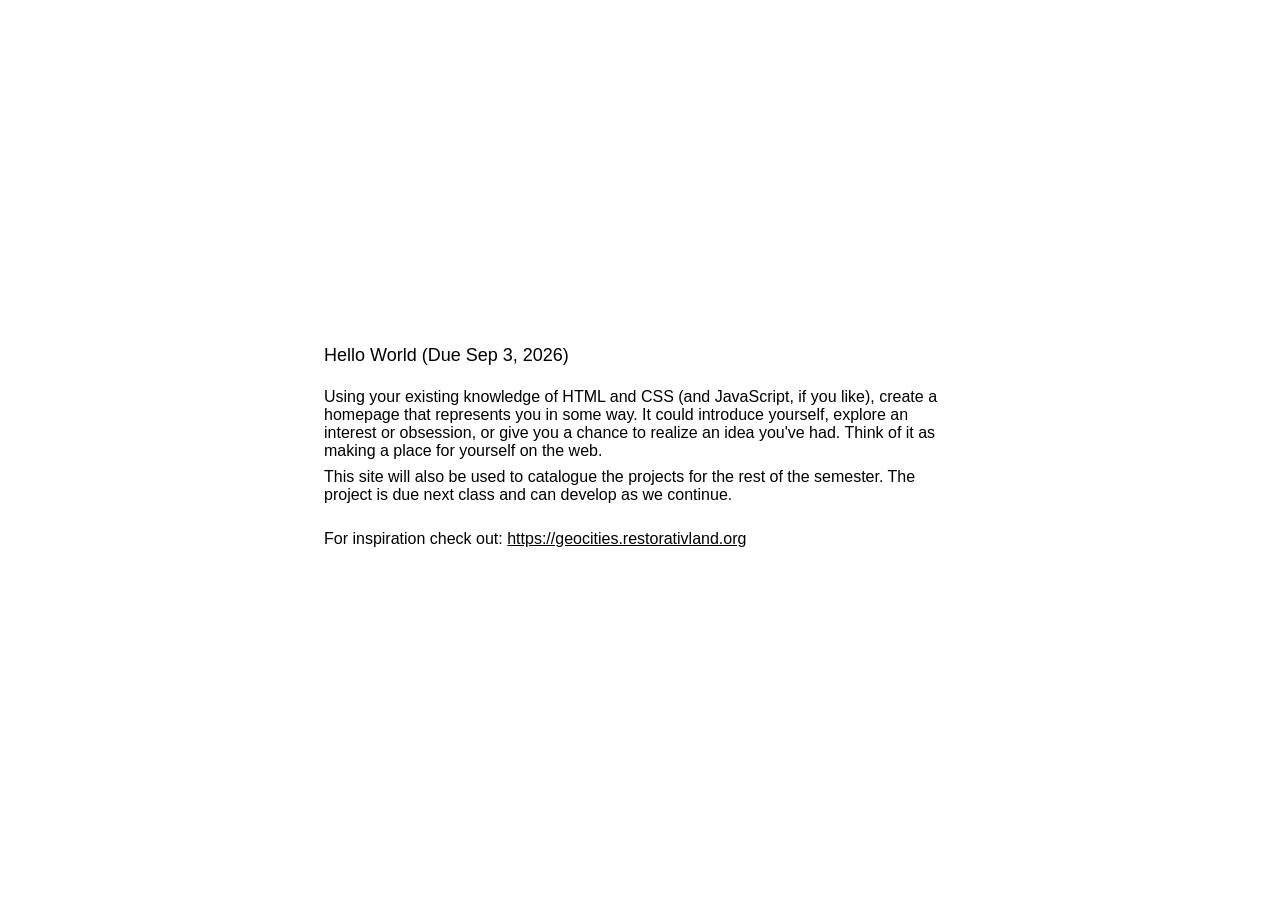
==== Homework_09.03.26.html @ 2f42399c "sqws" ====
<!DOCTYPE html>
<html lang="en">
<head>
  <meta charset="UTF-8">
  <meta name="viewport" content="width=device-width, initial-scale=1.0">
  <title>Hello World</title>
  <style>
    * {
      box-sizing: border-box;
    }
    html, body {
      margin: 0;
      background: #ffffff;
      color: #000000;
      color-scheme: light;
    }
    body {
      font-family: Arial, Helvetica, sans-serif;
      font-size: 16px;
      min-height: 100vh;
      min-height: 100svh;
      display: flex;
      align-items: center;
      justify-content: center;
      padding: 24px 16px;
    }
    .page {
      max-width: 680px;
      padding: 24px;
    }
    h1 {
      font-size: 18px;
      font-weight: normal;
      margin: 0 0 4px;
    }
    h2 {
      font-size: 18px;
      margin: 0 0 12px;
    }
    p {
      font-size: 16px;
      margin: 0 0 8px;
    }
    a {
      color: #000000;
    }
  </style>
</head>
<body>

<div class="page">

  <h1>Hello World (Due Sep 3, 2026)</h1>
  <br>
  <p>Using your existing knowledge of HTML and CSS (and JavaScript, if you like), create a homepage that represents you in some way. It could introduce yourself, explore an interest or obsession, or give you a chance to realize an idea you've had. Think of it as making a place for yourself on the web.</p>
  <p>This site will also be used to catalogue the projects for the rest of the semester. The project is due next class and can develop as we continue.</p>
  <br>
  <p>For inspiration check out: <a href="https://geocities.restorativland.org">https://geocities.restorativland.org</a></p>

</div>

</body>
</html>
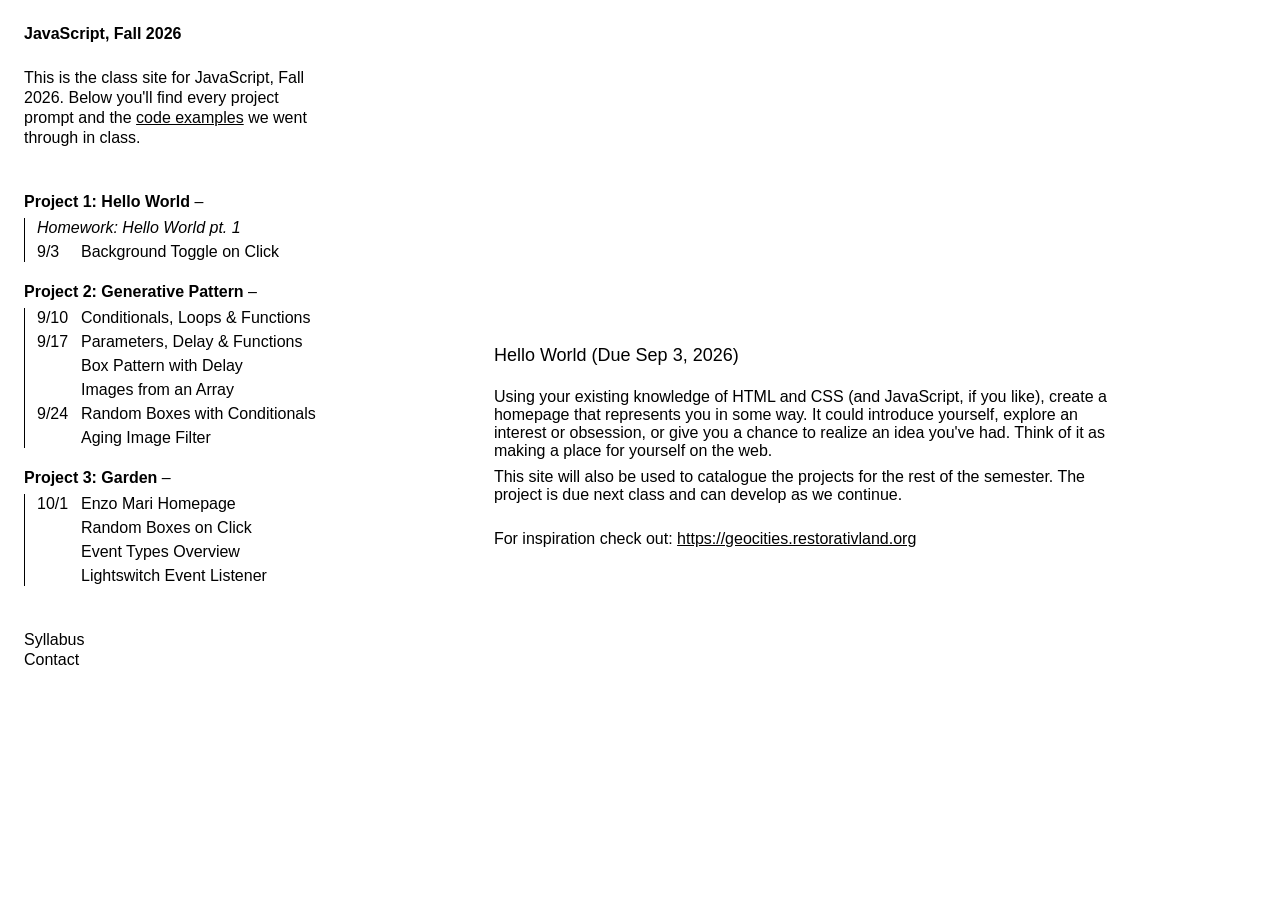
==== commit 2e1178cc: "Clean up site code: one shared stylesheet, shorter nav script The five pages repeated the same <styl" ====
--- a/Homework_09.03.26.html
+++ b/Homework_09.03.26.html
@@ -3,52 +3,15 @@
 <head>
   <meta charset="UTF-8">
   <meta name="viewport" content="width=device-width, initial-scale=1.0">
+  <link rel="icon" type="image/png" href="images/favicon.png">
+  <link rel="apple-touch-icon" href="images/apple-touch-icon.png">
   <title>Hello World</title>
-  <style>
-    * {
-      box-sizing: border-box;
-    }
-    html, body {
-      margin: 0;
-      background: #ffffff;
-      color: #000000;
-      color-scheme: light;
-    }
-    body {
-      font-family: Arial, Helvetica, sans-serif;
-      font-size: 16px;
-      min-height: 100vh;
-      min-height: 100svh;
-      display: flex;
-      align-items: center;
-      justify-content: center;
-      padding: 24px 16px;
-    }
-    .page {
-      max-width: 680px;
-      padding: 24px;
-    }
-    h1 {
-      font-size: 18px;
-      font-weight: normal;
-      margin: 0 0 4px;
-    }
-    h2 {
-      font-size: 18px;
-      margin: 0 0 12px;
-    }
-    p {
-      font-size: 16px;
-      margin: 0 0 8px;
-    }
-    a {
-      color: #000000;
-    }
-  </style>
+  <link rel="stylesheet" href="style.css">
+  <script src="js/nav.js" defer></script>
 </head>
-<body>
+<body class="hello-world">
 
-<div class="page">
+<main id="content" class="page">
 
   <h1>Hello World (Due Sep 3, 2026)</h1>
   <br>
@@ -57,7 +20,7 @@
   <br>
   <p>For inspiration check out: <a href="https://geocities.restorativland.org">https://geocities.restorativland.org</a></p>
 
-</div>
+</main>
 
 </body>
 </html>
--- a/style.css
+++ b/style.css
@@ -0,0 +1,249 @@
+* {
+  box-sizing: border-box;
+}
+
+html,
+body {
+  margin: 0;
+}
+
+body {
+  font-family: Arial, Helvetica, sans-serif;
+  font-size: 16px;
+  min-height: 100vh;
+  min-height: 100svh;
+  display: flex;
+  align-items: center;
+  justify-content: center;
+  padding: 24px 16px;
+}
+
+.page {
+  max-width: 680px;
+  padding: 24px;
+}
+
+h1 {
+  font-size: 18px;
+  font-weight: normal;
+  margin: 0 0 4px;
+}
+
+p {
+  margin: 0 0 16px;
+}
+
+.hello-world p {
+  margin-bottom: 8px;
+}
+
+a {
+  color: black;
+}
+
+.site-nav {
+  position: fixed;
+  top: 0;
+  left: 0;
+  bottom: 0;
+  width: max-content;
+  white-space: nowrap;
+  padding: 24px;
+  overflow-y: auto;
+  line-height: 1.25;
+}
+
+.site-nav a {
+  text-decoration: none;
+}
+
+.site-nav .site-title {
+  display: block;
+  font-weight: bold;
+  margin-bottom: 24px;
+}
+
+.site-intro {
+  white-space: normal;
+  width: 0;
+  min-width: 100%;
+  margin-bottom: calc(24px + 1lh);
+}
+
+.site-intro p {
+  margin: 0 0 8px;
+}
+
+.site-nav .site-intro a {
+  text-decoration: underline;
+}
+
+.site-nav ul {
+  list-style: none;
+  margin: 0;
+  padding: 0;
+}
+
+.project + .project {
+  margin-top: 1lh;
+}
+
+.project-title {
+  font-weight: bold;
+}
+
+.site-nav [data-status="upcoming"],
+.site-nav [data-status="upcoming"] a {
+  color: #999;
+}
+
+.site-nav .activities {
+  margin-top: 6px;
+  padding-left: 12px;
+  border-left: 1px solid black;
+}
+
+.activities:not(:has(li)) {
+  display: none;
+}
+
+.activity {
+  margin-bottom: 4px;
+}
+
+.activity time {
+  display: inline-block;
+  width: 2.75em;
+}
+
+.same-date {
+  padding-left: 2.75em;
+}
+
+.site-nav a[aria-current="page"] {
+  font-style: italic;
+}
+
+summary {
+  list-style: none;
+  cursor: pointer;
+}
+
+summary::-webkit-details-marker {
+  display: none;
+}
+
+summary::after {
+  content: " +";
+}
+
+details[open] > summary::after {
+  content: " \2013";
+}
+
+details:not(:has(.activity)) > summary::after {
+  content: none;
+}
+
+.site-nav .nav-links {
+  margin-top: calc(24px + 1lh);
+}
+
+.nav-toggle {
+  display: none;
+  font: inherit;
+  color: inherit;
+  background: none;
+  border: none;
+  padding: 0;
+  cursor: pointer;
+}
+
+@media (max-width: 1500px) {
+  .page a {
+    overflow-wrap: anywhere;
+  }
+}
+
+@media (min-width: 701px) and (max-width: 1500px) {
+  body {
+    display: grid;
+    grid-template-columns: max-content minmax(0, 1fr);
+    padding: 0;
+  }
+
+  .site-nav {
+    position: sticky;
+    align-self: start;
+    height: 100svh;
+  }
+
+  .page {
+    place-self: center;
+  }
+}
+
+@media (max-width: 700px) {
+  body {
+    flex-direction: column;
+    justify-content: flex-start;
+    padding: calc(1.25em + 33px) 0 0;
+  }
+
+  .site-nav {
+    right: 0;
+    bottom: auto;
+    z-index: 1;
+    width: auto;
+    white-space: normal;
+    height: calc(1.25em + 33px);
+    overflow: hidden;
+    display: flex;
+    flex-wrap: wrap;
+    align-items: baseline;
+    align-content: flex-start;
+    padding: 16px;
+    background: white;
+    border-bottom: 1px solid black;
+    transition: height 0.8s ease-in-out;
+  }
+
+  .site-nav.open {
+    height: 100svh;
+    overflow-y: auto;
+  }
+
+  .site-nav .site-title {
+    flex: 1;
+    margin-bottom: 0;
+  }
+
+  .nav-toggle {
+    display: block;
+  }
+
+  .site-nav > :not(.site-title, .nav-toggle) {
+    flex-basis: 100%;
+  }
+
+  .site-nav:not(.open) > :not(.site-title, .nav-toggle) {
+    visibility: hidden;
+    transition: visibility 0s 0.8s;
+  }
+
+  .site-intro {
+    margin-top: 33px;
+  }
+
+  .page {
+    width: 100%;
+    margin: 0 auto;
+    padding: 16px 16px 24px;
+  }
+}
+
+@media (max-width: 700px) and (prefers-reduced-motion: reduce) {
+  .site-nav {
+    transition: none;
+  }
+}
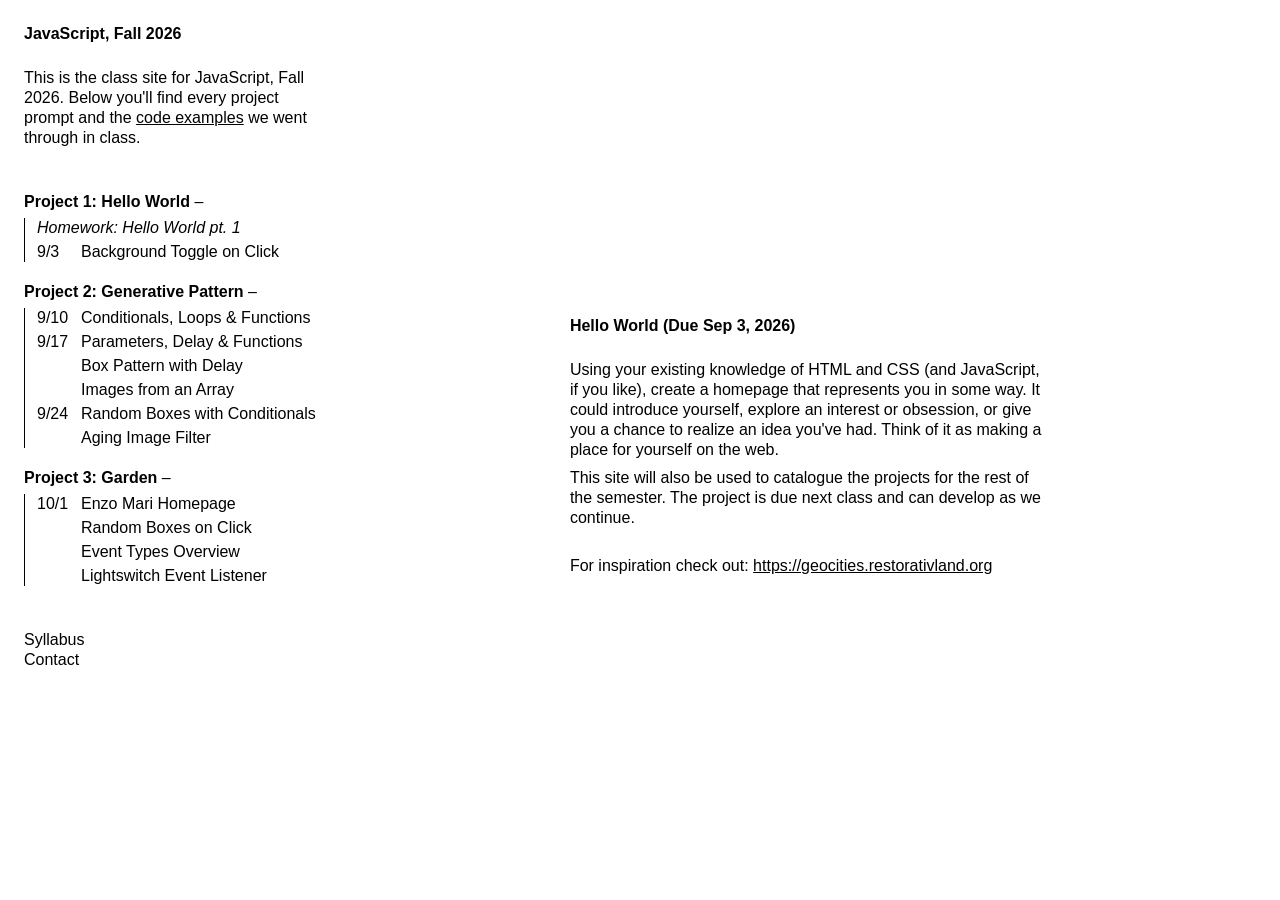
==== commit af634310: "qwd" ====
--- a/Homework_09.03.26.html
+++ b/Homework_09.03.26.html
@@ -8,6 +8,7 @@
   <title>Hello World</title>
   <link rel="stylesheet" href="style.css">
   <script src="js/nav.js" defer></script>
+  <script src="js/dots.js" defer></script>
 </head>
 <body class="hello-world">
 
--- a/style.css
+++ b/style.css
@@ -7,9 +7,14 @@
   margin: 0;
 }
 
+html {
+  overflow-x: clip;
+}
+
 body {
   font-family: Arial, Helvetica, sans-serif;
   font-size: 16px;
+  line-height: 1.25;
   min-height: 100vh;
   min-height: 100svh;
   display: flex;
@@ -19,13 +24,12 @@
 }
 
 .page {
-  max-width: 680px;
+  max-width: calc(30em + 48px);
   padding: 24px;
 }
 
 h1 {
-  font-size: 18px;
-  font-weight: normal;
+  font-size: 16px;
   margin: 0 0 4px;
 }
 
@@ -50,7 +54,6 @@
   white-space: nowrap;
   padding: 24px;
   overflow-y: auto;
-  line-height: 1.25;
 }
 
 .site-nav a {
@@ -247,3 +250,11 @@
     transition: none;
   }
 }
+
+.dot {
+  position: absolute;
+  width: 25px;
+  height: 25px;
+  border-radius: 50%;
+  pointer-events: none;
+}
